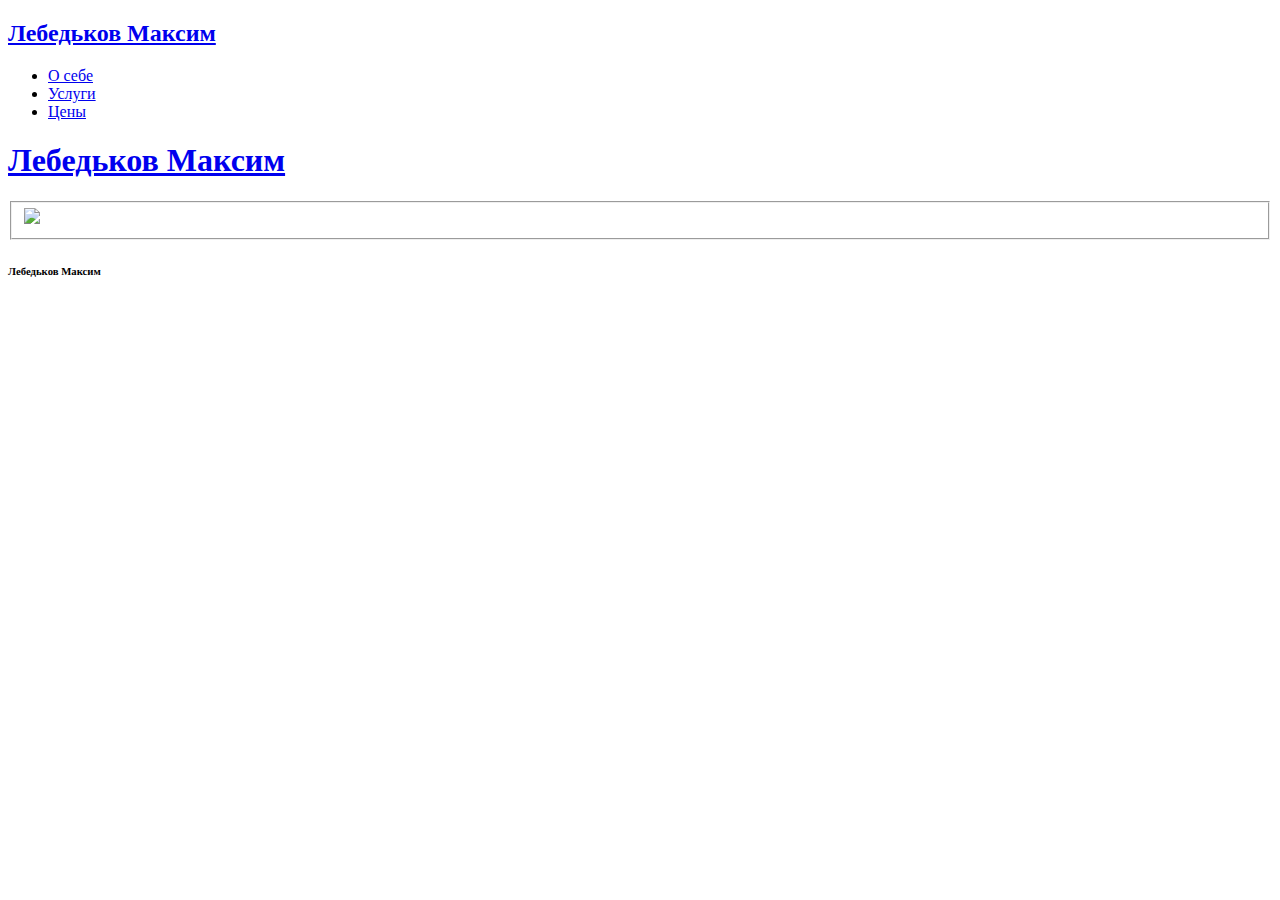
==== index.html @ 7f43d1d2 "Update index.html" ====
<!DOCTYPE html>
<html>
    <head>
	<link rel="stylesheet" type="text/css" href="/MaksOn/css/style.css">
	<link rel="stylesheet" type="text/css" href="/MaksOn/css/mn.css">
	<meta http-equiv="content-type" content="text/html; charset=utf-8">
        <title>Лебедьков Максим</title>
	<script>
	    if ('serviceWorker' in navigator) {
		 navigator.serviceWorker.register('./sw.js')
		 .then(() => navigator.serviceWorker.ready.then((worker) => {
		     worker.sync.register('syncdata');
		 }))
		 .catch((err) => console.log(err));
	    }
	</script>
	<script type='text/javascript'>
		if(window.innerWidth<1000)
		    location.href='https://maksimos123.github.io/Mobile/index.html';
	</script>
	<script type='text/javascript'>
		setInterval(function(){
			if(!navigator.onLine)
			    location.reload();
		}, 1000);
	</script>
    </head>
    <body>
		<input type="checkbox" id="nav-toggle" hidden>
			<nav class="nav">
				<label for="nav-toggle" class="nav-toggle" onclick></label>
				<h2 class="logo">
					<a href="/MaksOn/">Лебедьков Максим</a>
				</h2>
				<ul>
					<li><a href="/MaksOn/about/index.php">О себе</a>
					<li><a href="/MaksOn/uslugi.php">Услуги</a>
					<li><a href="/MaksOn/cost.php">Цены</a>
				</ul>
			</nav>
        <div id="header">
			<div id="header-zglv">
				<h1><a href="/MaksOn/" class="home">Лебедьков Максим</a></h1>
			</div>
		</div>
    <body>
    	<div id="content">
    		<form action="news" method="post" name="news">
    			<fieldset class="clearfix">
    				<img src="/MaksOn/images/fire.jpg"><br>
    			</fieldset>
    		</form>
    	</div>
    </body>
    <div id="footer">
        <h6>Лебедьков Максим</h6>
    </div>
</html>
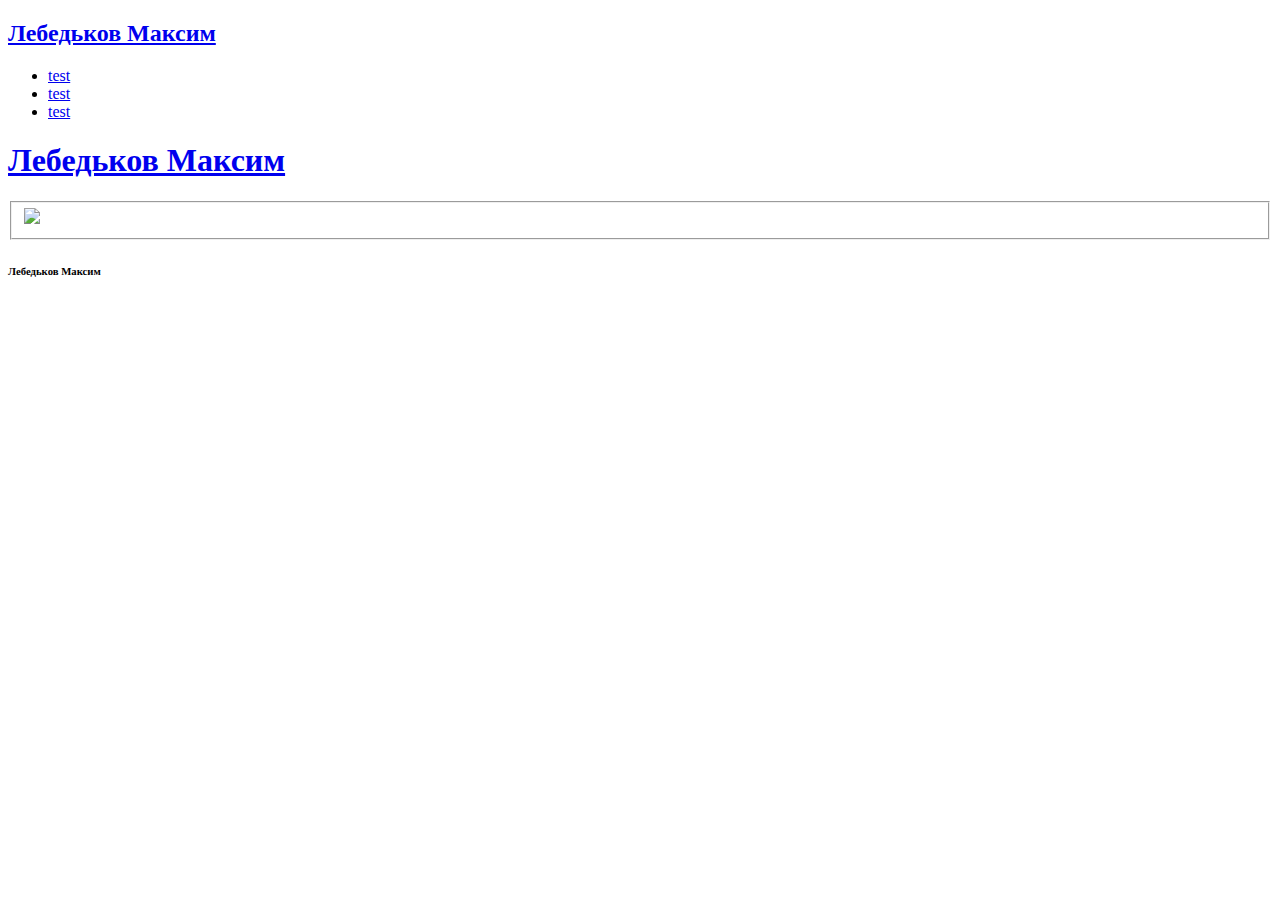
==== commit 9772229d: "Update index.html" ====
--- a/index.html
+++ b/index.html
@@ -33,9 +33,9 @@
 					<a href="/MaksOn/">Лебедьков Максим</a>
 				</h2>
 				<ul>
-					<li><a href="/MaksOn/about/index.php">О себе</a>
-					<li><a href="/MaksOn/uslugi.php">Услуги</a>
-					<li><a href="/MaksOn/cost.php">Цены</a>
+					<li><a href="/MaksOn/about/index.html">test</a>
+					<li><a href="/MaksOn/uslugi.html">test</a>
+					<li><a href="/MaksOn/test.html">test</a>
 				</ul>
 			</nav>
         <div id="header">
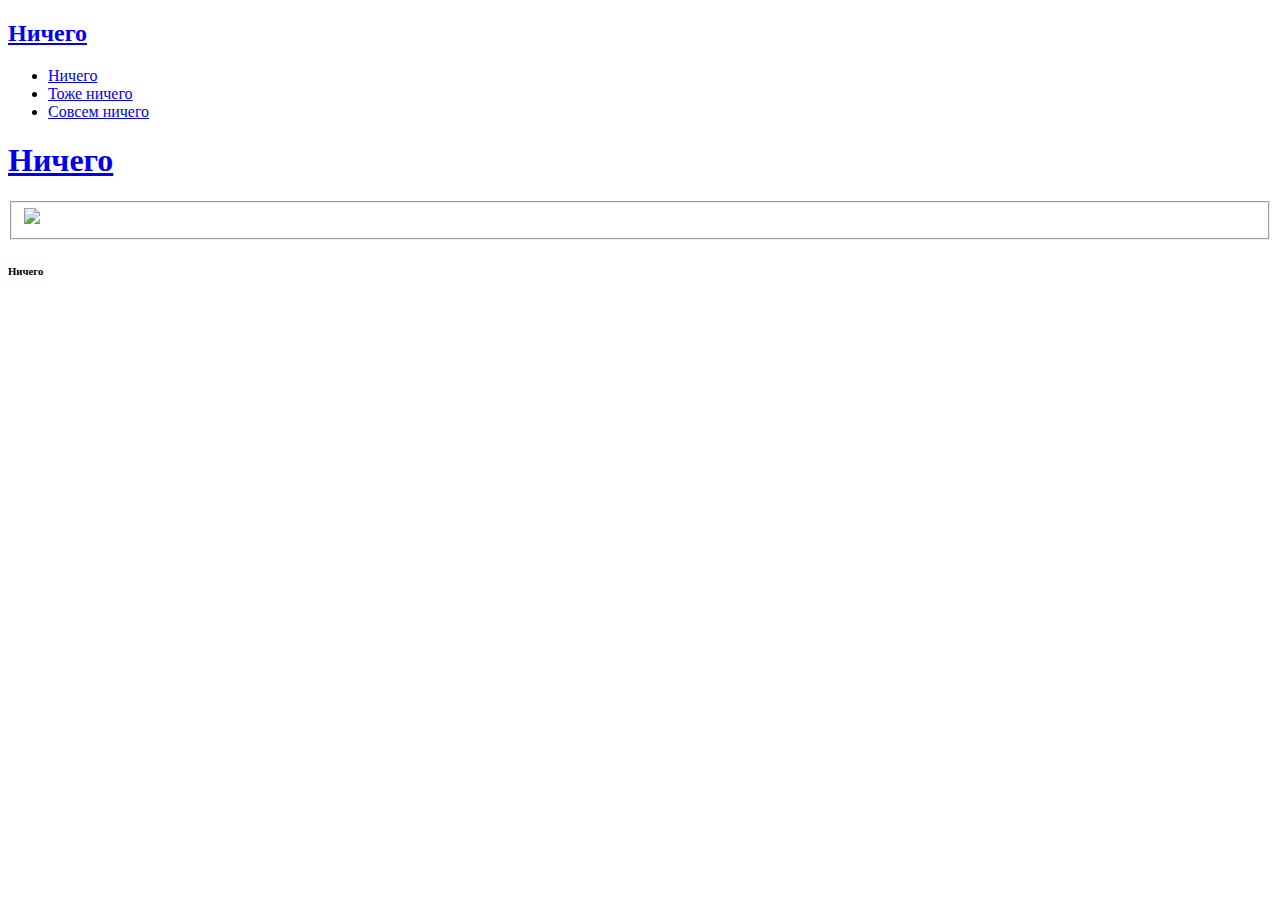
==== commit 7bd0d2e6: "Update index.html" ====
--- a/index.html
+++ b/index.html
@@ -1,10 +1,11 @@
 <!DOCTYPE html>
 <html>
+    <!--Хочешь найти что-то скрытое? Ты тут ничего не найдешь.-->
     <head>
 	<link rel="stylesheet" type="text/css" href="/MaksOn/css/style.css">
 	<link rel="stylesheet" type="text/css" href="/MaksOn/css/mn.css">
 	<meta http-equiv="content-type" content="text/html; charset=utf-8">
-        <title>Лебедьков Максим</title>
+        <title>Ничего</title>
 	<script>
 	    if ('serviceWorker' in navigator) {
 		 navigator.serviceWorker.register('./sw.js')
@@ -20,8 +21,9 @@
 	</script>
 	<script type='text/javascript'>
 		setInterval(function(){
-			if(!navigator.onLine)
+			if(!navigator.onLine){
 			    location.reload();
+			}
 		}, 1000);
 	</script>
     </head>
@@ -30,17 +32,17 @@
 			<nav class="nav">
 				<label for="nav-toggle" class="nav-toggle" onclick></label>
 				<h2 class="logo">
-					<a href="/MaksOn/">Лебедьков Максим</a>
+					<a href="/MaksOn/">Ничего</a>
 				</h2>
 				<ul>
-					<li><a href="/MaksOn/about/index.html">test</a>
-					<li><a href="/MaksOn/uslugi.html">test</a>
-					<li><a href="/MaksOn/test.html">test</a>
+					<li><a href="/MaksOn/Nothing.html">Ничего</a>
+					<li><a href="/MaksOn/Also_nothing.html">Тоже ничего</a>
+					<li><a href="/MaksOn/Whole_nothing.html">Совсем ничего</a>
 				</ul>
 			</nav>
         <div id="header">
 			<div id="header-zglv">
-				<h1><a href="/MaksOn/" class="home">Лебедьков Максим</a></h1>
+				<h1><a href="/MaksOn/" id="home">Ничего</a></h1>
 			</div>
 		</div>
     <body>
@@ -53,6 +55,6 @@
     	</div>
     </body>
     <div id="footer">
-        <h6>Лебедьков Максим</h6>
+        <h6>Ничего</h6>
     </div>
 </html>
